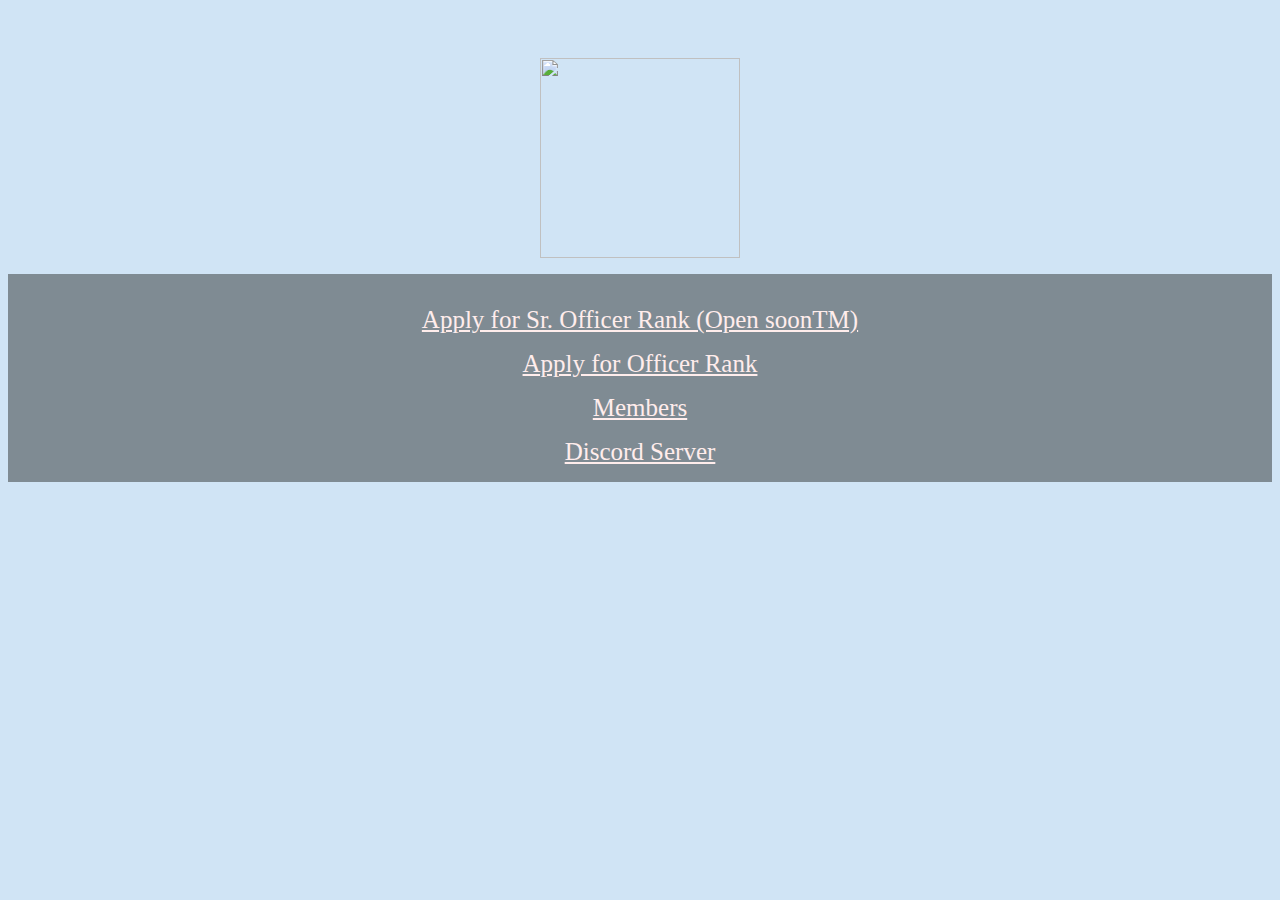
==== index.html @ 2f3436af "Update index.html" ====
<html>
  <head>
    <title>UwU Title</title>
    <meta name="viewport" content="width=device-width, initial-scale=1">
  </head>
  <body>
    <div class="main">
        <p>&nbsp;
        </p>
        <p style="text-align: center;">
          <img src="https://cdn.discordapp.com/attachments/418866862374518784/802514031105409064/CC_20210123_052252.png" alt="" width="200" height="200" />
      <div class="middle">

        </p>
        <p style="text-align: center;">
          <span style="color: #ff00ff;font-size:25px;">
            <a style="color: #ffedec;" href="senior-officer.html" target="_blank" rel="noopener">Apply for Sr. Officer Rank (Open soonTM)
            </a>
          </span>
        </p>
        <p style="text-align: center;">
          <span style="color: #ff00ff;font-size:25px;">
            <a style="color: #ffedec;" href="officer.html" target="_blank" rel="noopener">Apply for Officer Rank
            </a>
          </span>
        </p>
        <p style="text-align: center;">
          <span style="color: #ff00ff;font-size:25px;">
            <a style="color: #ffedec;" href="members.html" target="_blank" rel="noopener">Members
            </a>
          </span>
        </p>
        <p style="text-align: center;">
          <span style="color: #ff00ff;font-size:25px;">
            <a style="color: #ffedec;" href="discord.html" target="_blank" rel="noopener">Discord Server
            </a>
          </span>
        </p>
      </div>
    </div>
    <style>
      * {
        box-sizing: border-box;
        overflow-x: hidden;
      }
      body {
        background-color: #D0E4F5;
        background-image: url("https://cdn.discordapp.com/attachments/418866862374518784/802656673135198278/wallpaper-mania.com_High_resolution_wallpaper_background_ID_77700913108.jpg");
        background-repeat: no-repeat;
        background-attachment: scroll;
        background-position: 0% 50%;
      }
      .middle{
        background: rgba(46, 49, 49, 0.5);
        -pie-background:  rgba(46, 49, 49, 1);
        behavior: url(PIE.htc);
      }
      @viewport {
        width: device-width ;
        zoom: 1.0 ;
      }

    </style>
  </body>
</html>
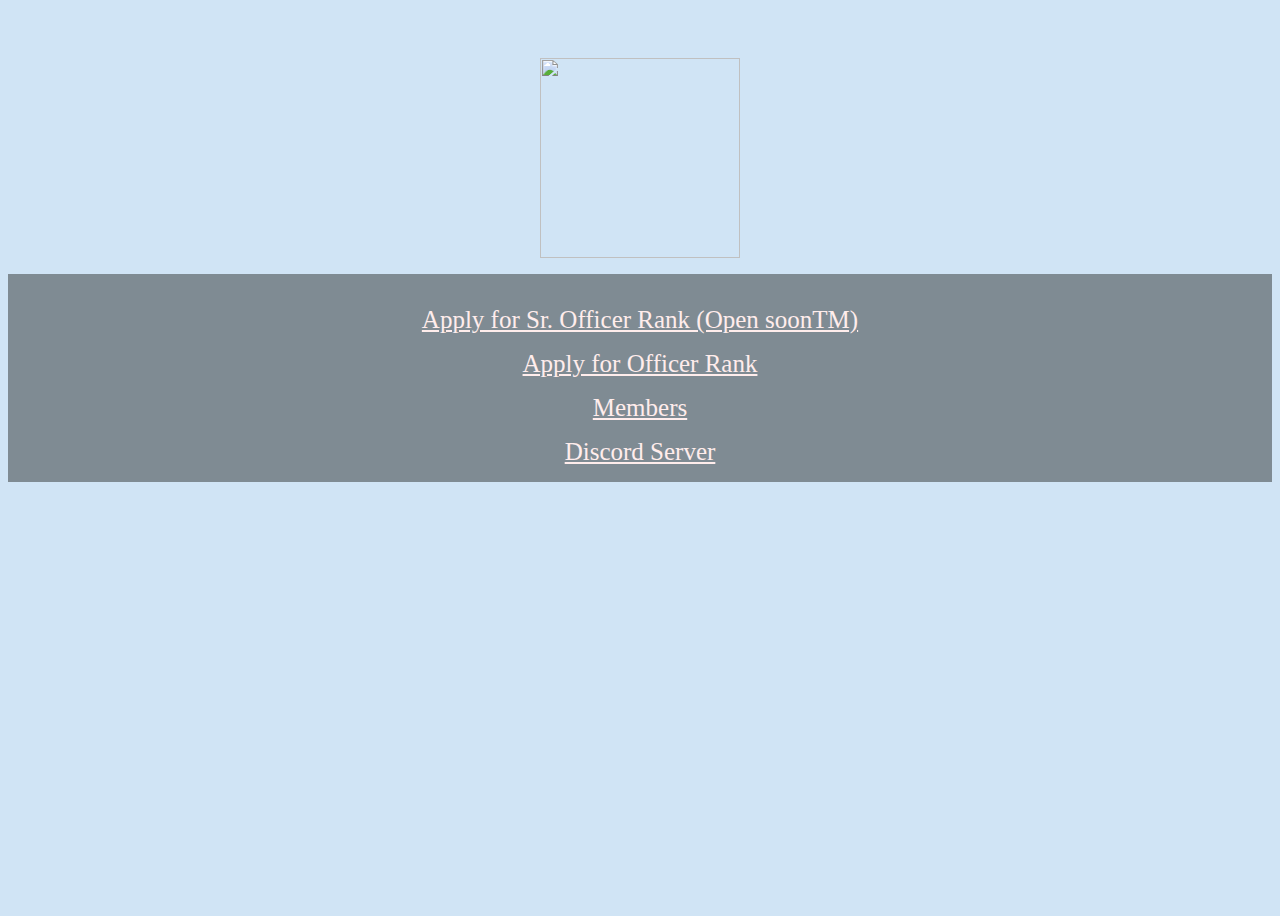
==== commit c3440c99: "Full Rewrite" ====
--- a/index.html
+++ b/index.html
@@ -2,6 +2,24 @@
   <head>
     <title>UwU Title</title>
     <meta name="viewport" content="width=device-width, initial-scale=1">
+    <link rel="apple-touch-icon" sizes="57x57" href="./favicon.ico/apple-icon-57x57.png">
+    <link rel="apple-touch-icon" sizes="60x60" href="./favicon.ico/apple-icon-60x60.png">
+    <link rel="apple-touch-icon" sizes="72x72" href="./favicon.ico/apple-icon-72x72.png">
+    <link rel="apple-touch-icon" sizes="76x76" href="./favicon.ico/apple-icon-76x76.png">
+    <link rel="apple-touch-icon" sizes="114x114" href="./favicon.ico/apple-icon-114x114.png">
+    <link rel="apple-touch-icon" sizes="120x120" href="./favicon.ico/apple-icon-120x120.png">
+    <link rel="apple-touch-icon" sizes="144x144" href="./favicon.ico/apple-icon-144x144.png">
+    <link rel="apple-touch-icon" sizes="152x152" href="./favicon.ico/apple-icon-152x152.png">
+    <link rel="apple-touch-icon" sizes="180x180" href="./favicon.ico/apple-icon-180x180.png">
+    <link rel="icon" type="image/png" sizes="192x192"  href="./favicon.ico/android-icon-192x192.png">
+    <link rel="icon" type="image/png" sizes="32x32" href="./favicon.ico/favicon-32x32.png">
+    <link rel="icon" type="image/png" sizes="96x96" href="./favicon.ico/favicon-96x96.png">
+    <link rel="icon" type="image/png" sizes="16x16" href="./favicon.ico/favicon-16x16.png">
+    <link rel="manifest" href="./favicon.ico/manifest.json">
+    <meta name="msapplication-TileColor" content="#ffffff">
+    <meta name="msapplication-TileImage" content="./favicon.ico/ms-icon-144x144.png">
+    <meta name="theme-color" content="#ffffff">
+    <link rel="stylesheet" type="text/css" href="./makeshitlookcute.css">
   </head>
   <body>
     <div class="main">
@@ -14,25 +32,25 @@
         </p>
         <p style="text-align: center;">
           <span style="color: #ff00ff;font-size:25px;">
-            <a style="color: #ffedec;" href="senior-officer.html" target="_blank" rel="noopener">Apply for Sr. Officer Rank (Open soonTM)
+            <a style="color: #ffedec;" href="senior-officer.html">Apply for Sr. Officer Rank (Open soonTM)
             </a>
           </span>
         </p>
         <p style="text-align: center;">
           <span style="color: #ff00ff;font-size:25px;">
-            <a style="color: #ffedec;" href="officer.html" target="_blank" rel="noopener">Apply for Officer Rank
+            <a style="color: #ffedec;" href="officer.html">Apply for Officer Rank
             </a>
           </span>
         </p>
         <p style="text-align: center;">
           <span style="color: #ff00ff;font-size:25px;">
-            <a style="color: #ffedec;" href="members.html" target="_blank" rel="noopener">Members
+            <a style="color: #ffedec;" href="members.html">Members
             </a>
           </span>
         </p>
         <p style="text-align: center;">
           <span style="color: #ff00ff;font-size:25px;">
-            <a style="color: #ffedec;" href="discord.html" target="_blank" rel="noopener">Discord Server
+            <a style="color: #ffedec;" href="discord.html">Discord Server
             </a>
           </span>
         </p>
@@ -43,23 +61,6 @@
         box-sizing: border-box;
         overflow-x: hidden;
       }
-      body {
-        background-color: #D0E4F5;
-        background-image: url("https://cdn.discordapp.com/attachments/418866862374518784/802656673135198278/wallpaper-mania.com_High_resolution_wallpaper_background_ID_77700913108.jpg");
-        background-repeat: no-repeat;
-        background-attachment: scroll;
-        background-position: 0% 50%;
-      }
-      .middle{
-        background: rgba(46, 49, 49, 0.5);
-        -pie-background:  rgba(46, 49, 49, 1);
-        behavior: url(PIE.htc);
-      }
-      @viewport {
-        width: device-width ;
-        zoom: 1.0 ;
-      }
-
     </style>
   </body>
 </html>
--- a/makeshitlookcute.css
+++ b/makeshitlookcute.css
@@ -0,0 +1,18 @@
+body {
+    background-color: #D0E4F5;
+    background-image: url("https://cdn.discordapp.com/attachments/418866862374518784/803183375807938560/266498-Elite_Dangerous-space-science_fiction-video_games.png");
+    height: 100%;
+    background-attachment: fixed;
+    background-position: center;
+    background-repeat: no-repeat;
+    background-size: cover;
+    }
+@viewport {
+        width: device-width ;
+        zoom: 1.0 ;
+    }
+.middle {
+    background: rgba(46, 49, 49, 0.5);
+    -pie-background:  rgba(46, 49, 49, 1);
+    behavior: url(PIE.htc);
+    }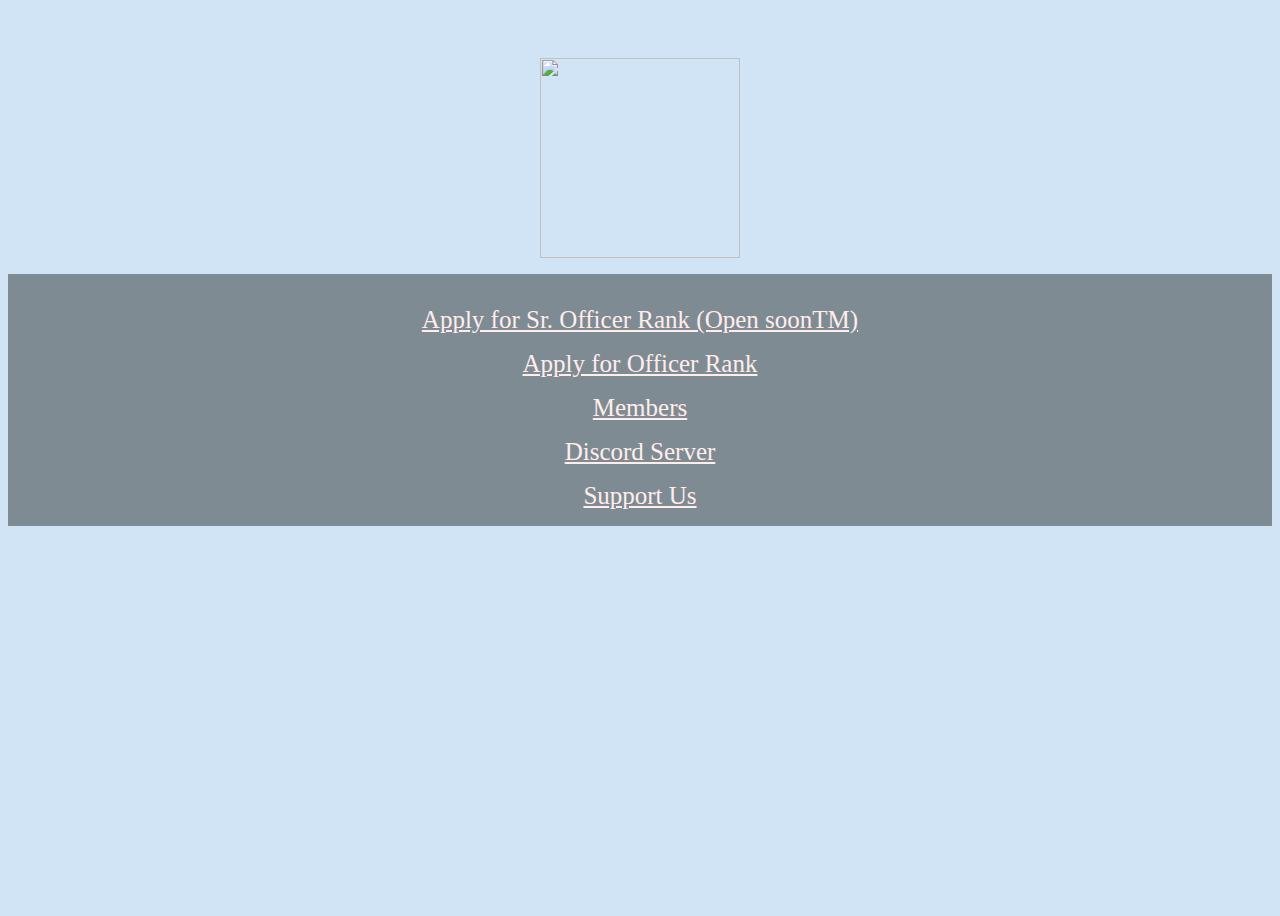
==== commit 7b685844: "Update index.html" ====
--- a/index.html
+++ b/index.html
@@ -54,6 +54,12 @@
             </a>
           </span>
         </p>
+        <p style="text-align: center;">
+          <span style="color: #ff00ff;font-size:25px;">
+            <a style="color: #ffedec;" href="https://www.patreon.com/nekolovers">Support Us
+            </a>
+          </span>
+        </p>
       </div>
     </div>
     <style>
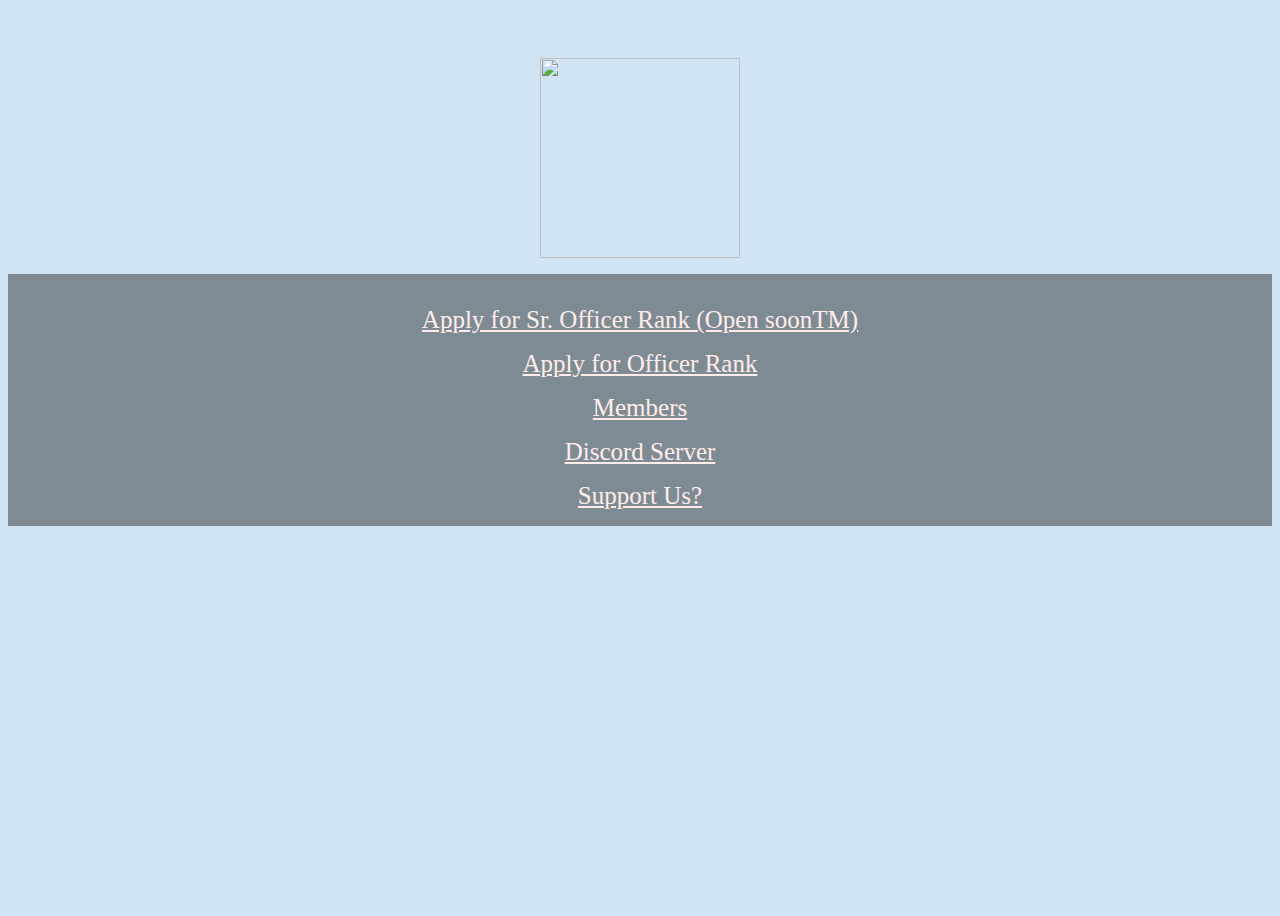
==== commit 011f9370: "Update index.html" ====
--- a/index.html
+++ b/index.html
@@ -56,7 +56,7 @@
         </p>
         <p style="text-align: center;">
           <span style="color: #ff00ff;font-size:25px;">
-            <a style="color: #ffedec;" href="https://www.patreon.com/nekolovers">Support Us
+            <a style="color: #ffedec;" href="https://www.patreon.com/nekolovers">Support Us?
             </a>
           </span>
         </p>
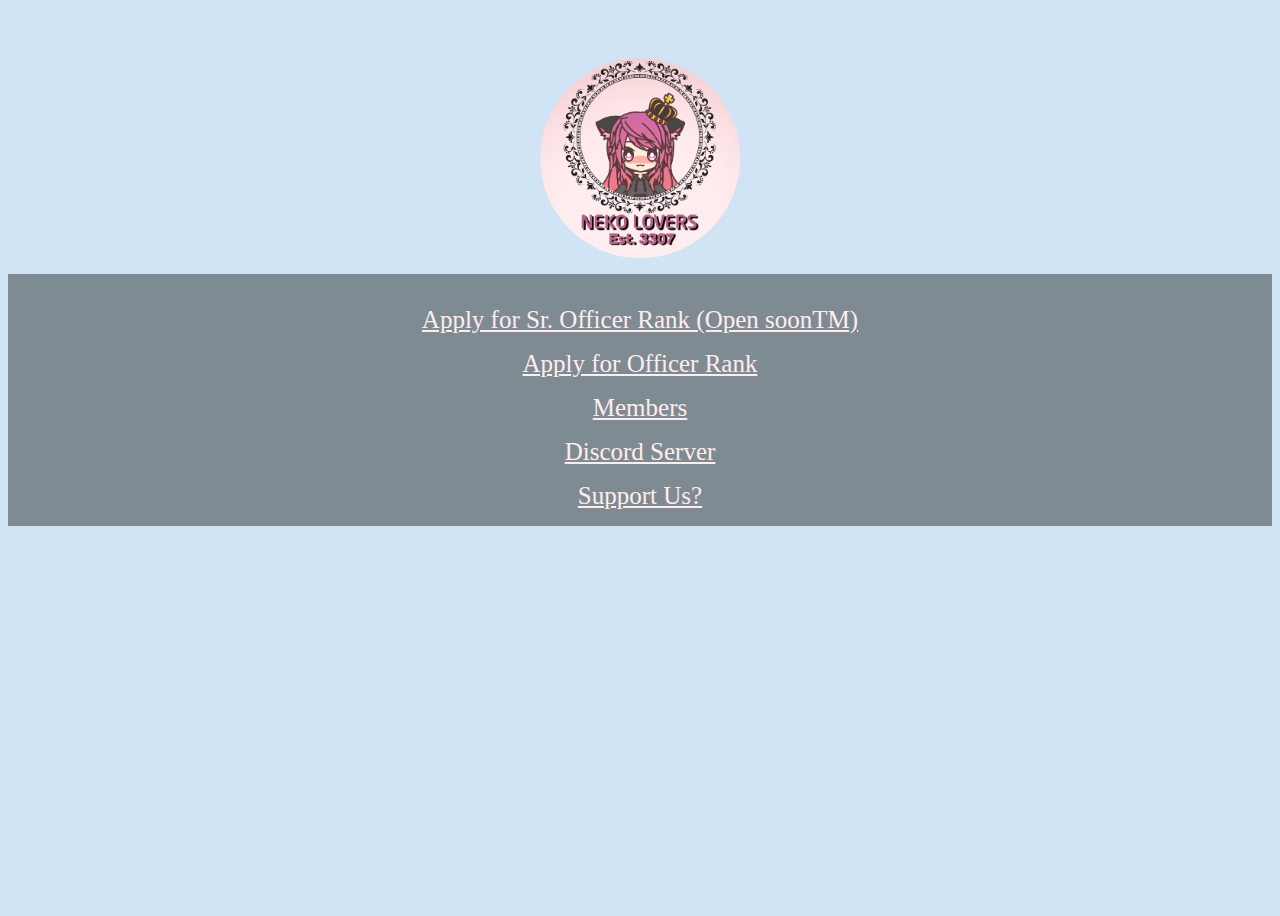
==== commit fedff8f8: "Update index.html" ====
--- a/index.html
+++ b/index.html
@@ -23,13 +23,11 @@
   </head>
   <body>
     <div class="main">
-        <p>&nbsp;
-        </p>
-        <p style="text-align: center;">
-          <img src="https://cdn.discordapp.com/attachments/418866862374518784/802514031105409064/CC_20210123_052252.png" alt="" width="200" height="200" />
-      <div class="middle">
-
-        </p>
+      <p>&nbsp;</p>
+      <p style="text-align: center;">
+      <img src="assets/yuuki/NekoLovers.png" alt="" width="200" height="200" />
+    <div class="middle">
+      </p>
         <p style="text-align: center;">
           <span style="color: #ff00ff;font-size:25px;">
             <a style="color: #ffedec;" href="senior-officer.html">Apply for Sr. Officer Rank (Open soonTM)
